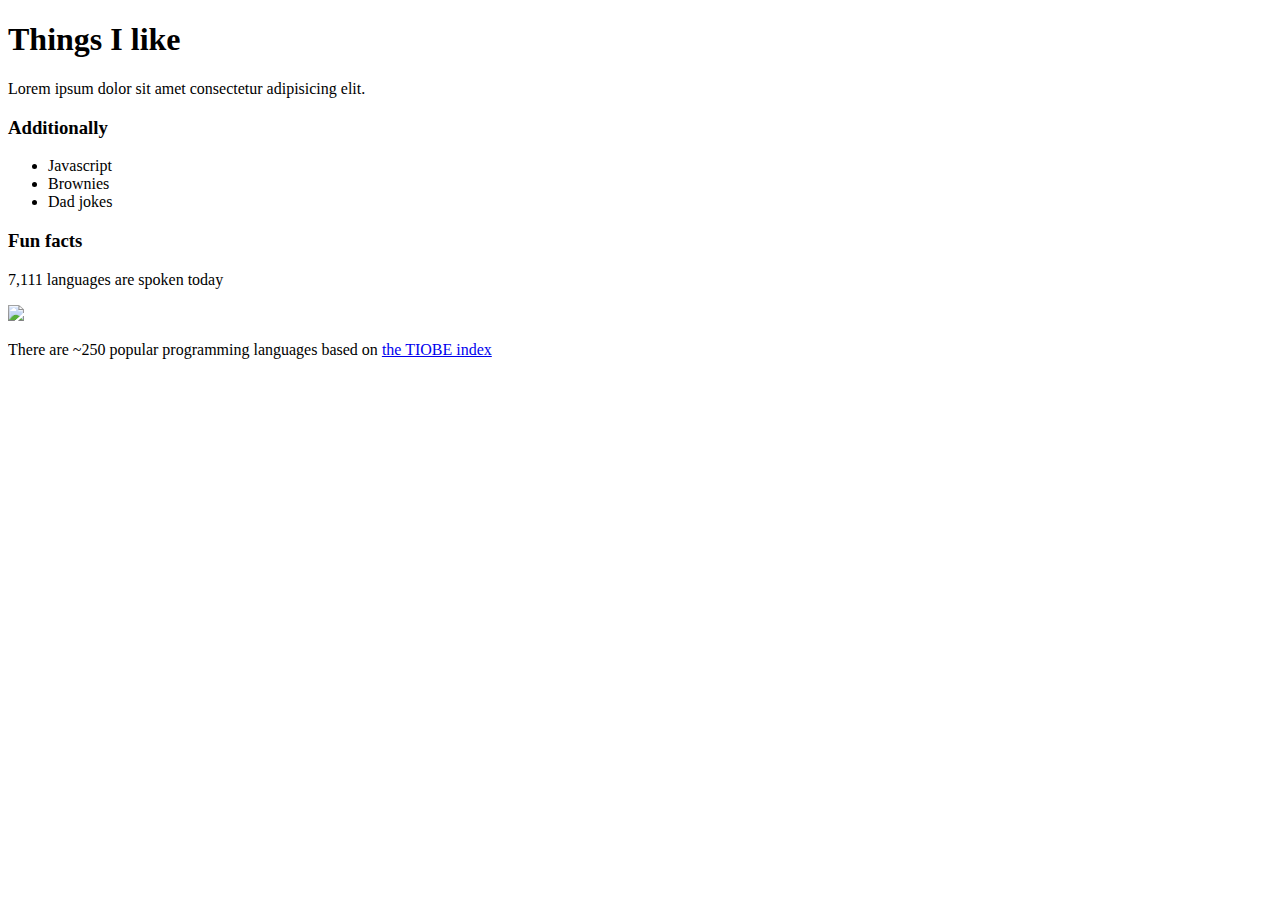
==== HTML/problem06/test index.html @ 879c547d "solutions" ====
<!DOCTYPE html>
<html>
  <body>
    <h1>Things I like</h1>
    <p>Lorem ipsum dolor sit amet consectetur adipisicing elit.</p>
    <h3>Additionally</h3>
    <ul>
      <li>Javascript</li>
      <li>Brownies</li>
      <li>Dad jokes</li>
    </ul>
    <h3>Fun facts</h3>
    <p>7,111 languages are spoken today</p>
    <img src="imgs/languages.png">
    <p>There are ~250 popular programming languages based on <a href="https://www.tiobe.com/tiobe-index/">the TIOBE index</a> </p>
  </body>
</html>
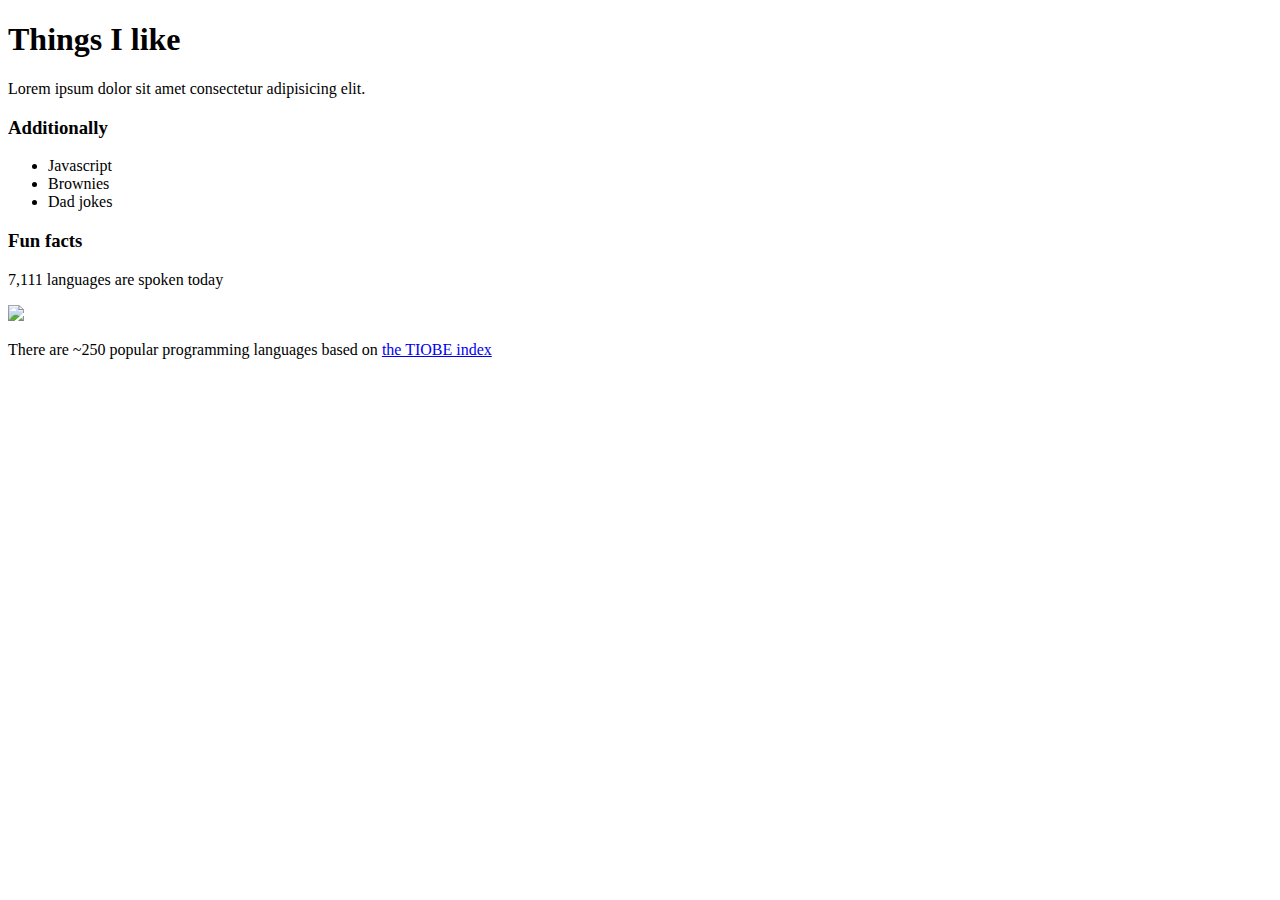
==== commit 97fc133a: "All 9 done!" ====
--- a/HTML/problem06/test index.html
+++ b/HTML/problem06/test index.html
@@ -12,6 +12,7 @@
     <h3>Fun facts</h3>
     <p>7,111 languages are spoken today</p>
     <img src="imgs/languages.png">
-    <p>There are ~250 popular programming languages based on <a href="https://www.tiobe.com/tiobe-index/">the TIOBE index</a> </p>
+    <p>There are ~250 popular programming languages based on 
+        <a href="https://www.tiobe.com/tiobe-index/">the TIOBE index</a> </p>
   </body>
 </html>
